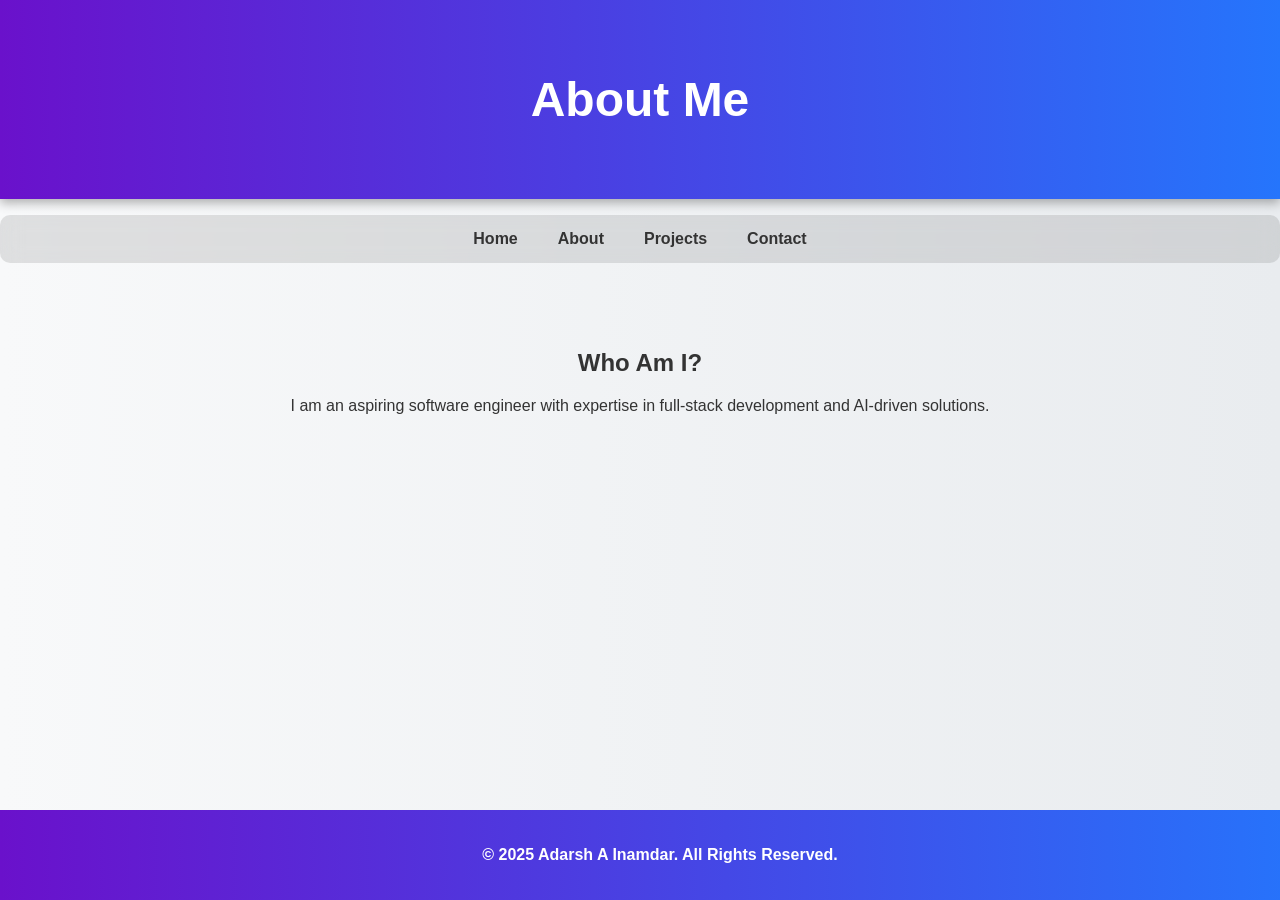
==== about.html @ 301d3d56 "files updated" ====
<!DOCTYPE html>
<html lang="en">
<head>
    <meta charset="UTF-8">
    <meta name="viewport" content="width=device-width, initial-scale=1.0">
    <title>About Me</title>
    <link rel="stylesheet" href="style.css">
</head>
<body>
    <header>
        <h1>About Me</h1>
    </header>
    
    <nav>
        <ul>
            <li><a href="index.html">Home</a></li>
            <li><a href="about.html">About</a></li>
            <li><a href="projects.html">Projects</a></li>
            <li><a href="contact.html">Contact</a></li>
        </ul>
    </nav>
    
    <section>
        <h2>Who Am I?</h2>
        <p>I am an aspiring software engineer with expertise in full-stack development and AI-driven solutions.</p>
    </section>
    
    <footer>
        <p>&copy; 2025 Adarsh A Inamdar. All Rights Reserved.</p>
    </footer>
</body>
</html>
---- style.css ----
body {
    font-family: 'Poppins', sans-serif;
    background: linear-gradient(to right, #f8f9fa, #e9ecef);
    color: #333;
    margin: 0;
    padding: 0;
    display: flex;
    flex-direction: column;
    min-height: 100vh;
    transition: background 0.5s ease-in-out;
}

header {
    text-align: center;
    padding: 40px;
    background: linear-gradient(to right, #6a11cb, #2575fc);
    color: #fff;
    box-shadow: 0 4px 10px rgba(0, 0, 0, 0.3);
    font-size: 1.5rem;
}

nav ul {
    display: flex;
    justify-content: center;
    list-style: none;
    background: rgba(0, 0, 0, 0.1);
    padding: 15px 0;
    border-radius: 10px;
    backdrop-filter: blur(10px);
}

nav ul li {
    margin: 0 20px;
}

nav ul li a {
    color: #333;
    text-decoration: none;
    font-weight: 600;
    transition: color 0.3s ease-in-out;
}

nav ul li a:hover {
    color: #6a11cb;
}

main {
    flex: 1;
    padding: 20px;
}

section {
    padding: 50px;
    text-align: center;
}

.project {
    background: linear-gradient(to right, #c9d6ff, #e2e2e2);
    margin: 20px auto;
    padding: 30px;
    width: 80%;
    border-radius: 12px;
    box-shadow: 0 4px 10px rgba(0, 0, 0, 0.2);
    transition: transform 0.3s ease-in-out;
}

.project:hover {
    transform: scale(1.05);
}

footer {
    text-align: center;
    padding: 20px;
    background: linear-gradient(to right, #6a11cb, #2575fc);
    color: #fff;
    font-weight: bold;
    width: 100%;
    position: absolute;
    bottom: 0;
    left: 0;
}
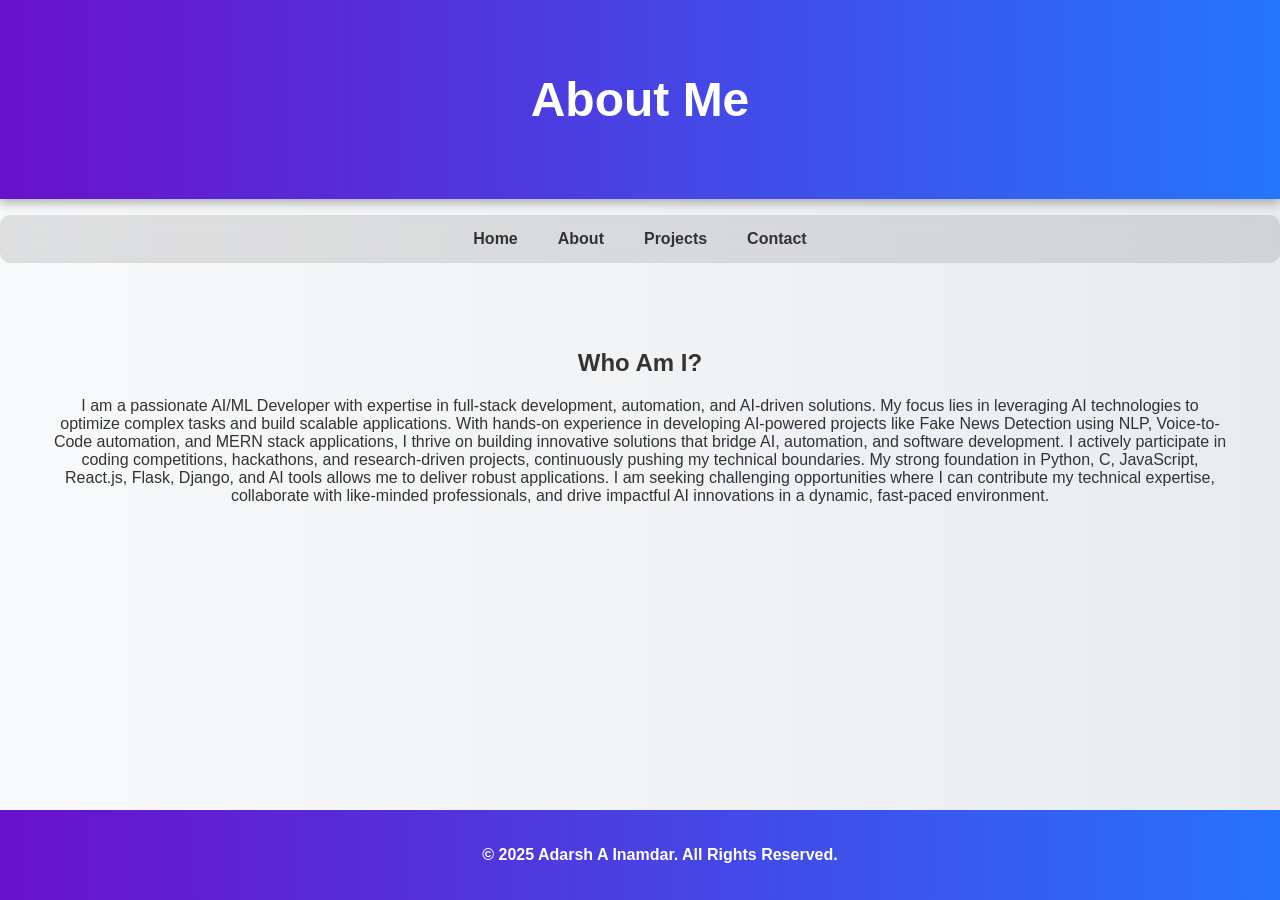
==== commit 54b23b84: "about me changed" ====
--- a/about.html
+++ b/about.html
@@ -22,7 +22,13 @@
     
     <section>
         <h2>Who Am I?</h2>
-        <p>I am an aspiring software engineer with expertise in full-stack development and AI-driven solutions.</p>
+        <p>I am a passionate AI/ML Developer with expertise in full-stack development, automation, and AI-driven solutions. My focus lies in leveraging AI technologies to optimize complex tasks and build scalable applications.
+
+            With hands-on experience in developing AI-powered projects like Fake News Detection using NLP, Voice-to-Code automation, and MERN stack applications, I thrive on building innovative solutions that bridge AI, automation, and software development.
+            
+            I actively participate in coding competitions, hackathons, and research-driven projects, continuously pushing my technical boundaries. My strong foundation in Python, C, JavaScript, React.js, Flask, Django, and AI tools allows me to deliver robust applications.
+            
+            I am seeking challenging opportunities where I can contribute my technical expertise, collaborate with like-minded professionals, and drive impactful AI innovations in a dynamic, fast-paced environment.</p>
     </section>
     
     <footer>
